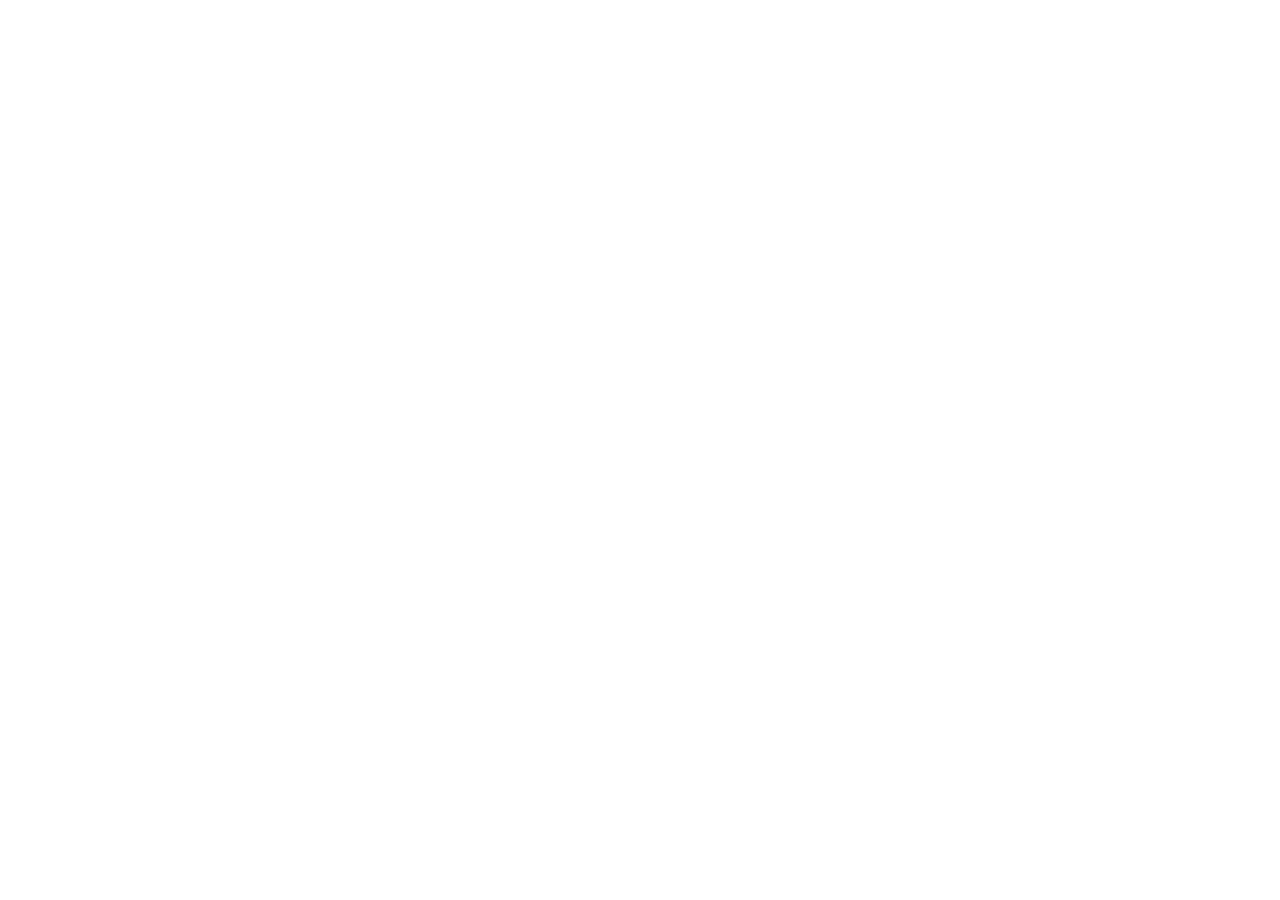
==== index.htm @ 80a98e4e "Update index.htm" ====
<!DOCTYPE html>

<html><head>
	<style type="text/css">
    .no-fouc {display: none;}
</style>

<script type="text/javascript">
    document.documentElement.className = 'no-fouc';
    // add to document ready: $('.no-fouc').removeClass('no-fouc');
</script>
<meta http-equiv="content-type" content="text/html; charset=UTF-8">
		<title>home</title>

		<meta name="viewport" content="width=device-width, initial-scale=1">
		<link rel="preload" href="main.css" as="style">
		<link rel="stylesheet" href="main.css">
	</head>
	<body>
		<main>
            <h1>
                    <form method="get" action="https://www.google.com/search">
                        <input name="q" class="search-query" maxlength="255" value="search" autofocus="" onfocus="this.value='';" onblur="this.value=this.defaultValue;" type="text">
                    </form>
            </h1>
            <hr>
            <ul>
                <li>general</li>
                <li><a href="https://reddit.com">reddit</a></li>
                <li><a href="https://twitch.tv/following">twitch</a></li>
                <li><a href="https://youtube.com/">youtube</a></li>
                <li><a href="https://github.com/signedgerald">github</a></li>
                <li><a href="https://mail.google.com/mail/u/0/#inbox">gmail</a>
            </ul>
            <hr>
            <ul>
                <li>4chan</li>
                <li><a href="https://4chan.org/g/">/g/</a></li>
                <li><a href="https://4chan.org/wg/">/wg/</a></li>
                <li><a href="https://4chan.org/a/">/a/</a></li>
            </ul>
            <hr>
            <ul>
                <li>nihon</li>
                <li><a href="https://myanimelist.net/">mal</a></li>
                <li><a href="https://www.masterani.me/">masterani</a></li>
                <li><a href="http://moetube.net/">moetube</a></li>
            </ul>
            <hr>
            
		</main>
	

</body></html>
---- main.css ----
/* Startpage  Css
   By Dylan Araps */
html,
body,
ul {
  margin: 0;
  padding: 0;
}

body {
  background: #373b49;
  height: 100%;
  width: 100%;
}

main {
  display: block;
  font-family: 'Roboto';
  /* left: 50%; */
  position: absolute;
  top: 30%;
  /* transform: translate(-50%, -50%); */
  width: 100%;
}

h1 {
  color: #99736e;
  display: block;
  margin: 0 auto;
  text-align: left;
  width: 600px;
}

hr {
  border: 0;
  border-top: 1px solid #70838c;
  opacity: .4;
  width: 600px;
}

ul {
  display: block;
  margin: 0 auto;
  width: 600px;
}

li {
  color: #70838c;
  display: inline-block;
  font-size: 1.2em;
  line-height: 1.5;
  list-style: none;
  margin: 5px;
}

a {
  color: #7c9fa6;
  text-decoration: none;
  transition: .2s;
}

a:hover {
  color: #70838c;
}


form {
  color: #373b49;
  border:0px solid #373b49;
  display: block;
  margin: 0 auto;
  text-align: left;
  width: 600px;
}

input.search-query {
  border:0px solid #373b49;
  background-color:#373b49;
  color:#99736e;
  font-size: 1.2em;
}
---- main.css ----
/* Startpage  Css
   By Dylan Araps */
html,
body,
ul {
  margin: 0;
  padding: 0;
}

body {
  background: #373b49;
  height: 100%;
  width: 100%;
}

main {
  display: block;
  font-family: 'Roboto';
  /* left: 50%; */
  position: absolute;
  top: 30%;
  /* transform: translate(-50%, -50%); */
  width: 100%;
}

h1 {
  color: #99736e;
  display: block;
  margin: 0 auto;
  text-align: left;
  width: 600px;
}

hr {
  border: 0;
  border-top: 1px solid #70838c;
  opacity: .4;
  width: 600px;
}

ul {
  display: block;
  margin: 0 auto;
  width: 600px;
}

li {
  color: #70838c;
  display: inline-block;
  font-size: 1.2em;
  line-height: 1.5;
  list-style: none;
  margin: 5px;
}

a {
  color: #7c9fa6;
  text-decoration: none;
  transition: .2s;
}

a:hover {
  color: #70838c;
}


form {
  color: #373b49;
  border:0px solid #373b49;
  display: block;
  margin: 0 auto;
  text-align: left;
  width: 600px;
}

input.search-query {
  border:0px solid #373b49;
  background-color:#373b49;
  color:#99736e;
  font-size: 1.2em;
}
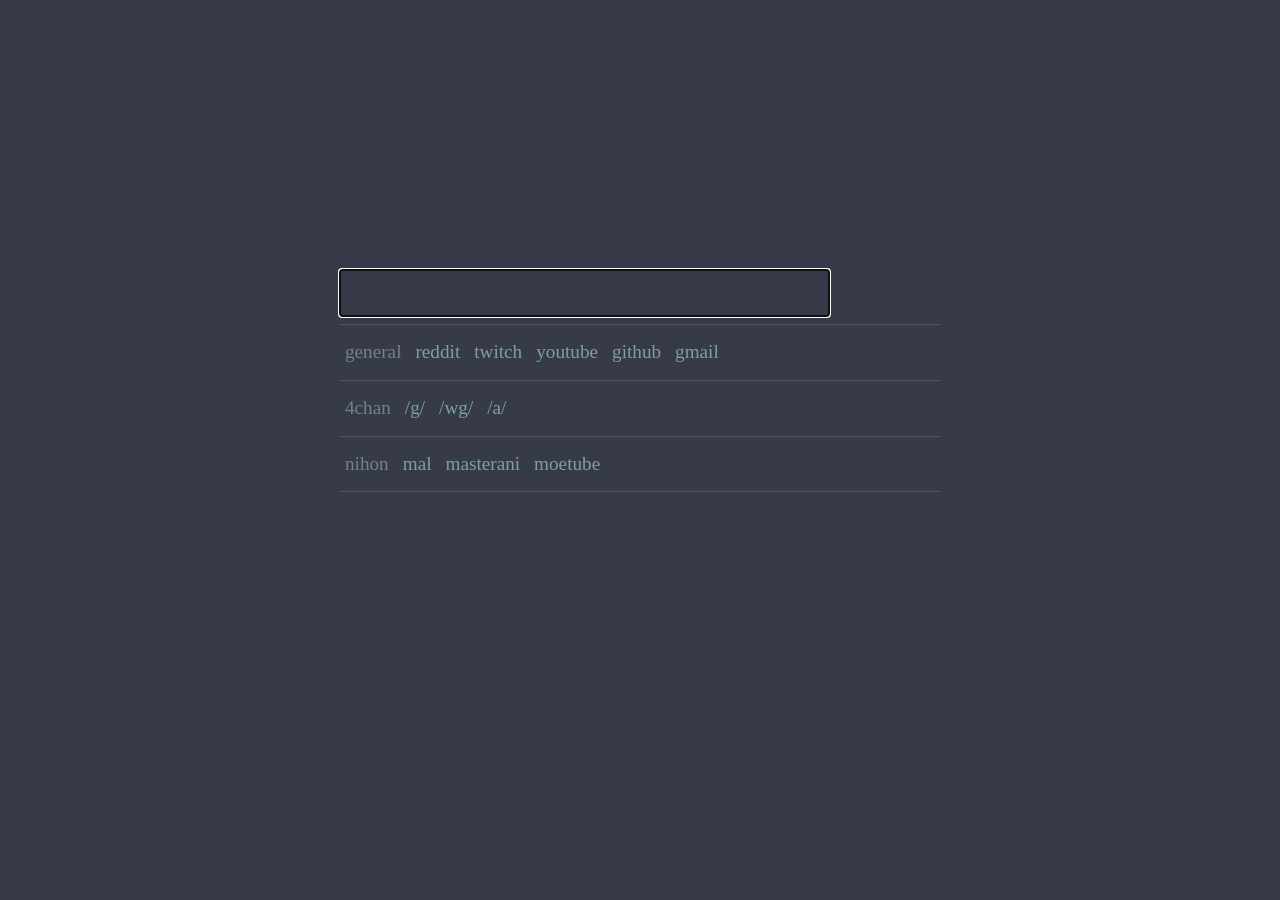
==== commit ba77ec3e: "Update index.htm" ====
--- a/index.htm
+++ b/index.htm
@@ -1,14 +1,6 @@
 <!DOCTYPE html>
 
 <html><head>
-	<style type="text/css">
-    .no-fouc {display: none;}
-</style>
-
-<script type="text/javascript">
-    document.documentElement.className = 'no-fouc';
-    // add to document ready: $('.no-fouc').removeClass('no-fouc');
-</script>
 <meta http-equiv="content-type" content="text/html; charset=UTF-8">
 		<title>home</title>
 
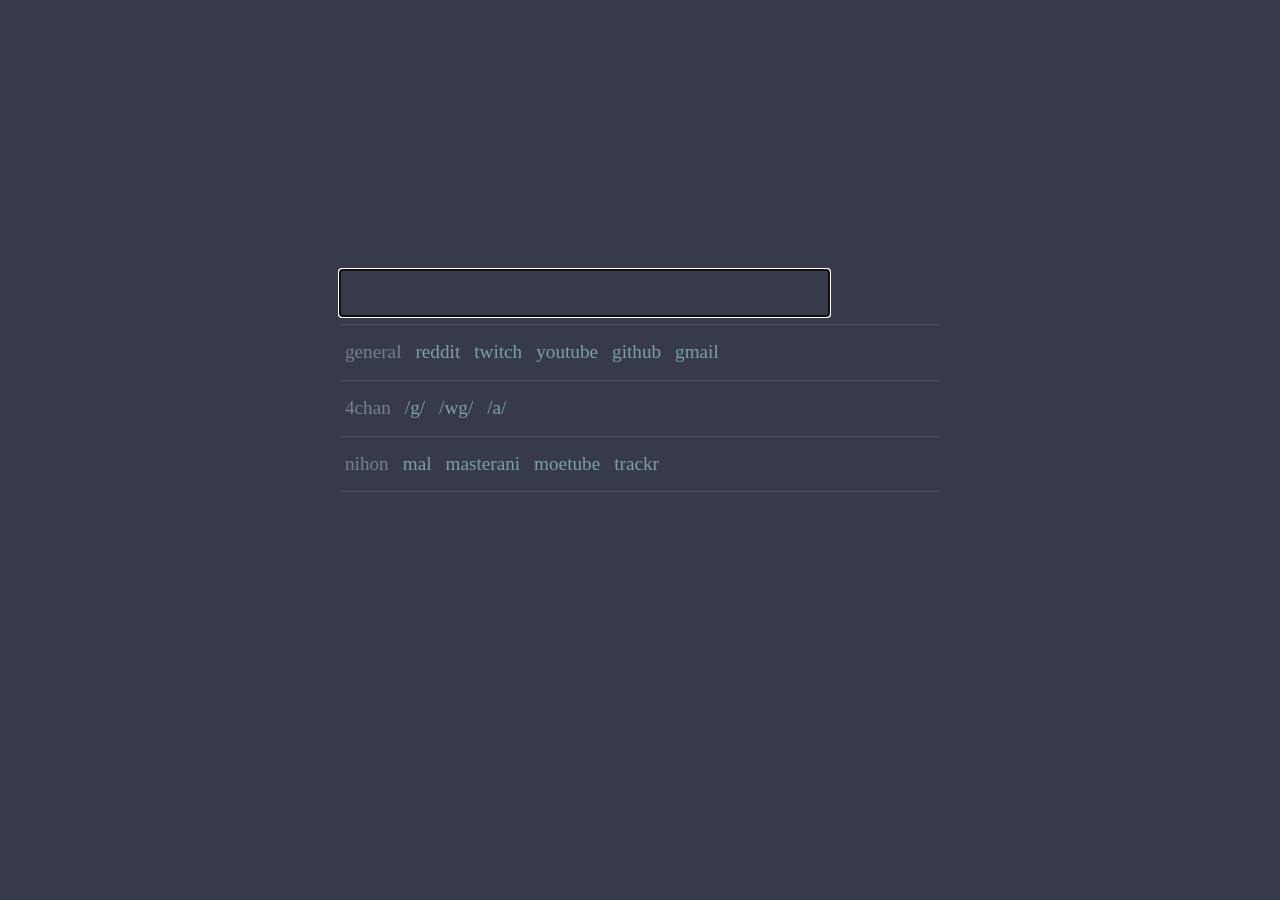
==== commit 4e029669: "added trackr.moe" ====
--- a/index.htm
+++ b/index.htm
@@ -1,11 +1,9 @@
 <!DOCTYPE html>
-
 <html><head>
 <meta http-equiv="content-type" content="text/html; charset=UTF-8">
 		<title>home</title>
 
 		<meta name="viewport" content="width=device-width, initial-scale=1">
-		<link rel="preload" href="main.css" as="style">
 		<link rel="stylesheet" href="main.css">
 	</head>
 	<body>
@@ -36,11 +34,12 @@
                 <li>nihon</li>
                 <li><a href="https://myanimelist.net/">mal</a></li>
                 <li><a href="https://www.masterani.me/">masterani</a></li>
-                <li><a href="http://moetube.net/">moetube</a></li>
+                <li><a href="https://moetube.net/">moetube</a></li>
+                <li><a href="https://trackr.moe/">trackr</a></li>
             </ul>
             <hr>
             
 		</main>
 	
 
-</body></html>
+</body></html>
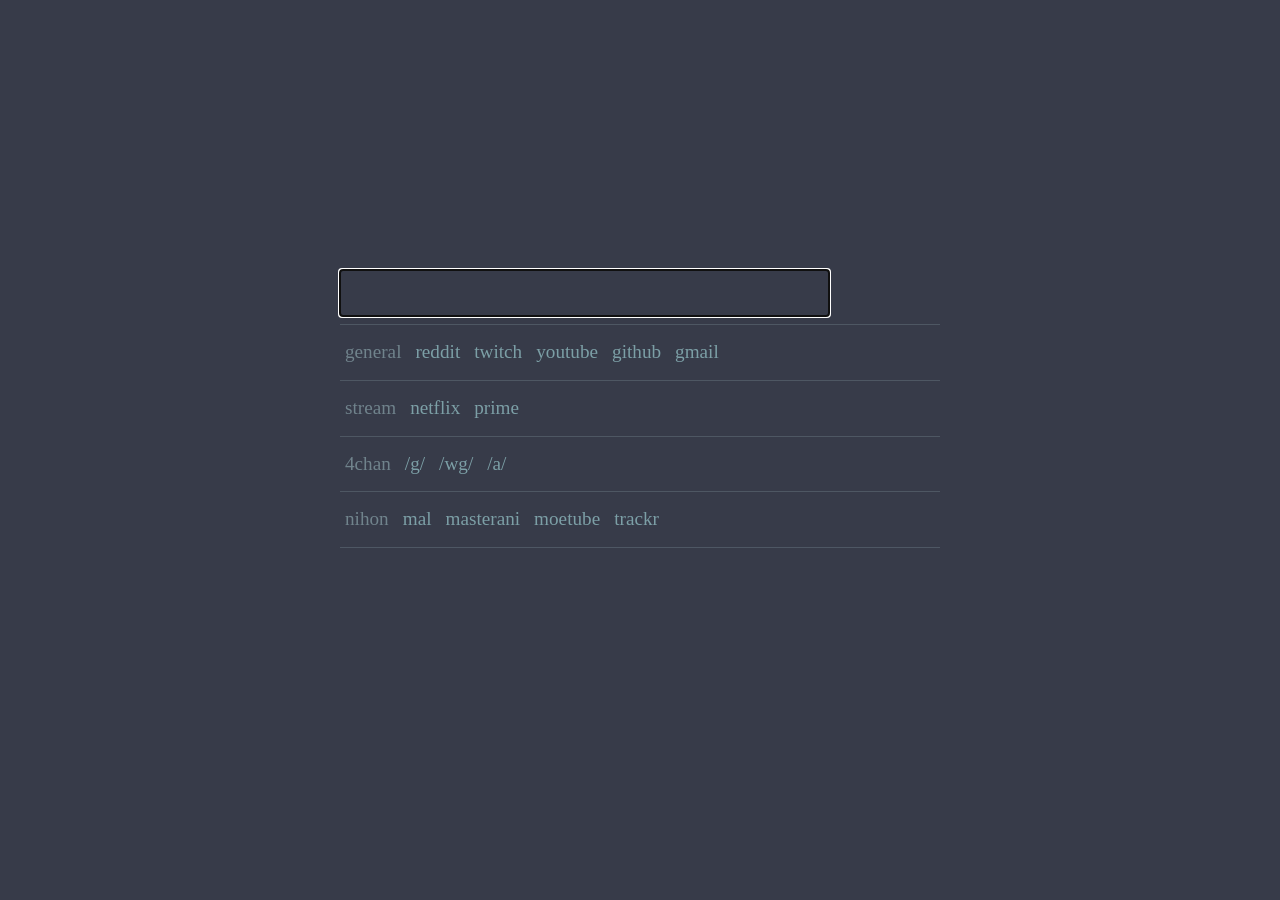
==== commit 40409edf: "added streaming websites" ====
--- a/index.htm
+++ b/index.htm
@@ -1,9 +1,92 @@
 <!DOCTYPE html>
-<html><head>
+<style>
+    body,
+ul {
+  margin: 0;
+  padding: 0;
+}
+
+body {
+  background: #373b49;
+  height: 100%;
+  width: 100%;
+}
+
+main {
+  display: block;
+  font-family: 'Roboto';
+  /* left: 50%; */
+  position: absolute;
+  top: 30%;
+  /* transform: translate(-50%, -50%); */
+  width: 100%;
+}
+
+h1 {
+  color: #99736e;
+  display: block;
+  margin: 0 auto;
+  text-align: left;
+  width: 600px;
+}
+
+hr {
+  border: 0;
+  border-top: 1px solid #70838c;
+  opacity: .4;
+  width: 600px;
+}
+
+ul {
+  display: block;
+  margin: 0 auto;
+  width: 600px;
+}
+
+li {
+  color: #70838c;
+  display: inline-block;
+  font-size: 1.2em;
+  line-height: 1.5;
+  list-style: none;
+  margin: 5px;
+}
+
+a {
+  color: #7c9fa6;
+  text-decoration: none;
+  transition: .2s;
+}
+
+a:hover {
+  color: #70838c;
+}
+
+
+form {
+  color: #373b49;
+  border:0px solid #373b49;
+  display: block;
+  margin: 0 auto;
+  text-align: left;
+  width: 600px;
+}
+
+input.search-query {
+  border:0px solid #373b49;
+  background-color:#373b49;
+  color:#99736e;
+  font-size: 1.2em;
+}
+</style>
+
+<html>
+  <head>
 <meta http-equiv="content-type" content="text/html; charset=UTF-8">
 		<title>home</title>
-
+    <link rel="shortcut icon" href="ff.png"
 		<meta name="viewport" content="width=device-width, initial-scale=1">
+		<link rel="preload" href="main.css" as="style">
 		<link rel="stylesheet" href="main.css">
 	</head>
 	<body>
@@ -21,6 +104,12 @@
                 <li><a href="https://youtube.com/">youtube</a></li>
                 <li><a href="https://github.com/signedgerald">github</a></li>
                 <li><a href="https://mail.google.com/mail/u/0/#inbox">gmail</a>
+            </ul>
+            <hr>
+            <ul>
+              <li>stream</li>
+              <li><a href="https://netflix.com/">netflix</a></li>
+              <li><a href="https://primevideo.com/">prime</a></li>
             </ul>
             <hr>
             <ul>
@@ -42,4 +131,4 @@
 		</main>
 	
 
-</body></html>+</body></html>
